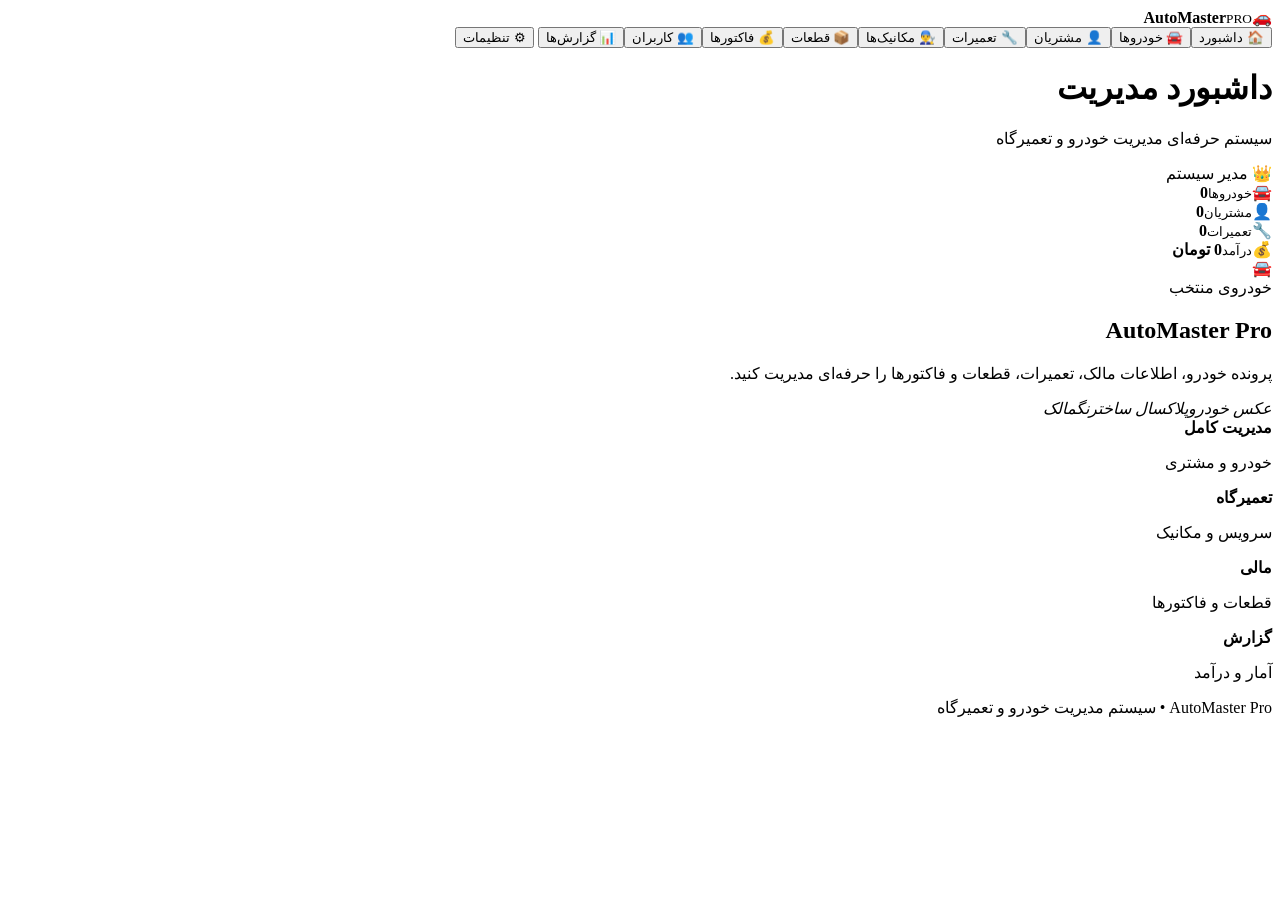
==== index.html @ f9aa1b57 "Add AutoMaster Pro web dashboard" ====
<!doctype html>
<html lang="fa" dir="rtl">
<head>
  <meta charset="UTF-8">
  <meta name="viewport" content="width=device-width,initial-scale=1">
  <title>AutoMaster Pro</title>
  <link rel="stylesheet" href="style.css">
</head>
<body>
  <aside class="sidebar">
    <div class="brand"><span>🚗</span><strong>AutoMaster</strong><small>PRO</small></div>
    <button class="active">🏠 داشبورد</button><button>🚘 خودروها</button><button>👤 مشتریان</button><button>🔧 تعمیرات</button><button>👨‍🔧 مکانیک‌ها</button><button>📦 قطعات</button><button>💰 فاکتورها</button><button>👥 کاربران</button><button>📊 گزارش‌ها</button>
    <button class="bottom">⚙ تنظیمات</button>
  </aside>
  <main>
    <header><div><h1>داشبورد مدیریت</h1><p>سیستم حرفه‌ای مدیریت خودرو و تعمیرگاه</p></div><div class="profile">👑 مدیر سیستم</div></header>
    <section class="stats"><article><span>🚘</span><small>خودروها</small><b id="cars">0</b></article><article><span>👤</span><small>مشتریان</small><b id="customers">0</b></article><article><span>🔧</span><small>تعمیرات</small><b id="services">0</b></article><article><span>💰</span><small>درآمد</small><b id="income">0 تومان</b></article></section>
    <section class="hero"><div class="car-art">🚘</div><div><label>خودروی منتخب</label><h2>AutoMaster Pro</h2><p>پرونده خودرو، اطلاعات مالک، تعمیرات، قطعات و فاکتورها را حرفه‌ای مدیریت کنید.</p><div class="chips"><i>عکس خودرو</i><i>پلاک</i><i>سال ساخت</i><i>رنگ</i><i>مالک</i></div></div></section>
    <section class="modules"><div><b>مدیریت کامل</b><p>خودرو و مشتری</p></div><div><b>تعمیرگاه</b><p>سرویس و مکانیک</p></div><div><b>مالی</b><p>قطعات و فاکتورها</p></div><div><b>گزارش</b><p>آمار و درآمد</p></div></section>
    <footer>AutoMaster Pro • سیستم مدیریت خودرو و تعمیرگاه</footer>
  </main>
  <script src="script.js"></script>
</body>
</html>
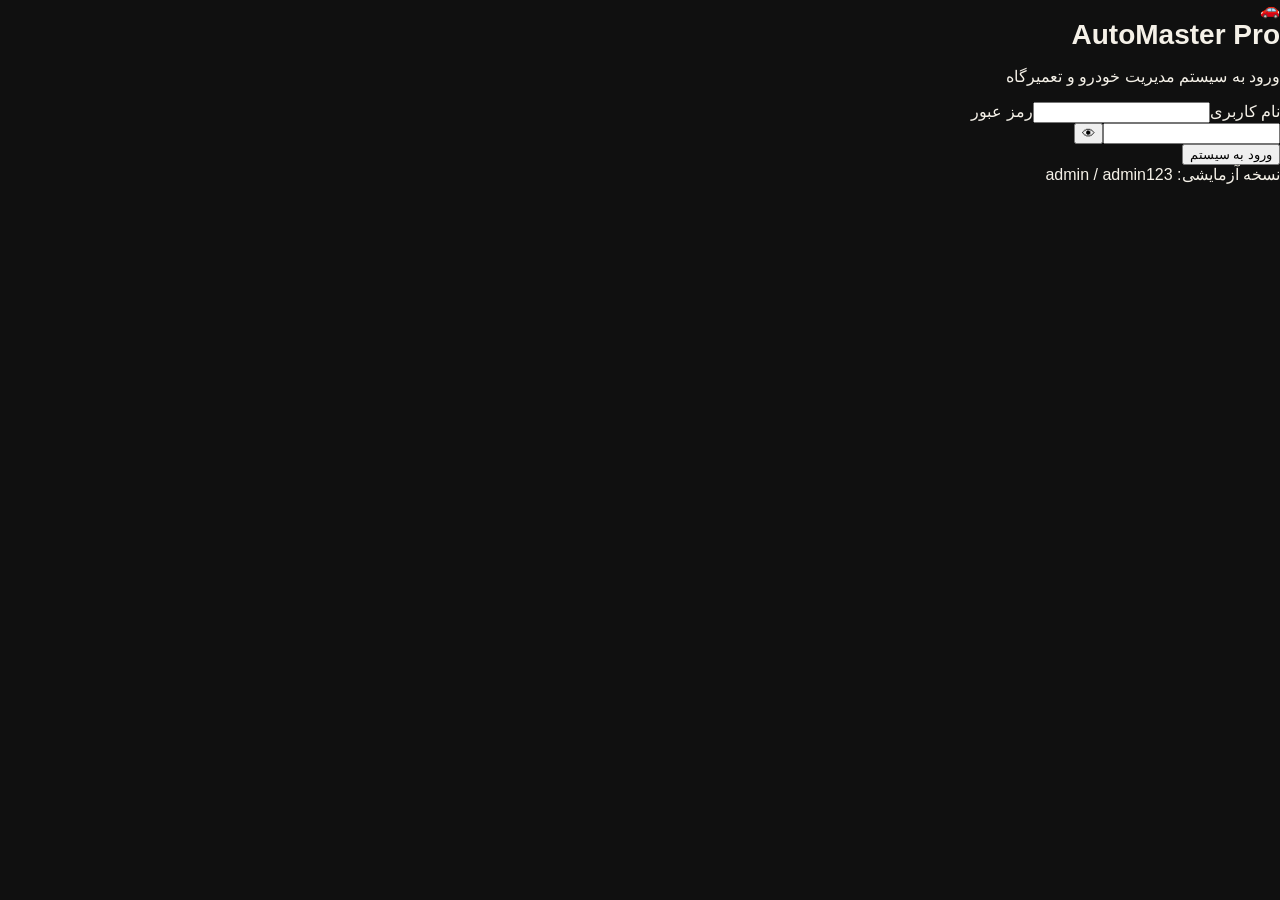
==== commit d0ac9722: "Protect AutoMaster Pro dashboard with web login" ====
--- a/index.html
+++ b/index.html
@@ -1,24 +1,2 @@
 <!doctype html>
-<html lang="fa" dir="rtl">
-<head>
-  <meta charset="UTF-8">
-  <meta name="viewport" content="width=device-width,initial-scale=1">
-  <title>AutoMaster Pro</title>
-  <link rel="stylesheet" href="style.css">
-</head>
-<body>
-  <aside class="sidebar">
-    <div class="brand"><span>🚗</span><strong>AutoMaster</strong><small>PRO</small></div>
-    <button class="active">🏠 داشبورد</button><button>🚘 خودروها</button><button>👤 مشتریان</button><button>🔧 تعمیرات</button><button>👨‍🔧 مکانیک‌ها</button><button>📦 قطعات</button><button>💰 فاکتورها</button><button>👥 کاربران</button><button>📊 گزارش‌ها</button>
-    <button class="bottom">⚙ تنظیمات</button>
-  </aside>
-  <main>
-    <header><div><h1>داشبورد مدیریت</h1><p>سیستم حرفه‌ای مدیریت خودرو و تعمیرگاه</p></div><div class="profile">👑 مدیر سیستم</div></header>
-    <section class="stats"><article><span>🚘</span><small>خودروها</small><b id="cars">0</b></article><article><span>👤</span><small>مشتریان</small><b id="customers">0</b></article><article><span>🔧</span><small>تعمیرات</small><b id="services">0</b></article><article><span>💰</span><small>درآمد</small><b id="income">0 تومان</b></article></section>
-    <section class="hero"><div class="car-art">🚘</div><div><label>خودروی منتخب</label><h2>AutoMaster Pro</h2><p>پرونده خودرو، اطلاعات مالک، تعمیرات، قطعات و فاکتورها را حرفه‌ای مدیریت کنید.</p><div class="chips"><i>عکس خودرو</i><i>پلاک</i><i>سال ساخت</i><i>رنگ</i><i>مالک</i></div></div></section>
-    <section class="modules"><div><b>مدیریت کامل</b><p>خودرو و مشتری</p></div><div><b>تعمیرگاه</b><p>سرویس و مکانیک</p></div><div><b>مالی</b><p>قطعات و فاکتورها</p></div><div><b>گزارش</b><p>آمار و درآمد</p></div></section>
-    <footer>AutoMaster Pro • سیستم مدیریت خودرو و تعمیرگاه</footer>
-  </main>
-  <script src="script.js"></script>
-</body>
-</html>
+<html lang="fa" dir="rtl"><head><meta charset="UTF-8"><meta name="viewport" content="width=device-width,initial-scale=1"><title>AutoMaster Pro</title><link rel="stylesheet" href="style.css"></head><body><script>if(sessionStorage.getItem('automaster_login')!=='1')location.replace('login.html');</script><aside class="sidebar"><div class="brand"><span>🚗</span><strong>AutoMaster</strong><small>PRO</small></div><button class="active">🏠 داشبورد</button><button>🚘 خودروها</button><button>👤 مشتریان</button><button>🔧 تعمیرات</button><button>👨‍🔧 مکانیک‌ها</button><button>📦 قطعات</button><button>💰 فاکتورها</button><button>👥 کاربران</button><button>📊 گزارش‌ها</button><button class="bottom">⚙ تنظیمات</button><button onclick="sessionStorage.removeItem('automaster_login');location.href='login.html'">↪ خروج</button></aside><main><header><div><h1>داشبورد مدیریت</h1><p>سیستم حرفه‌ای مدیریت خودرو و تعمیرگاه</p></div><div class="profile">👑 مدیر سیستم</div></header><section class="stats"><article><span>🚘</span><small>خودروها</small><b id="cars">0</b></article><article><span>👤</span><small>مشتریان</small><b id="customers">0</b></article><article><span>🔧</span><small>تعمیرات</small><b id="services">0</b></article><article><span>💰</span><small>درآمد</small><b id="income">0 تومان</b></article></section><section class="hero"><div class="car-art">🚘</div><div><label>خودروی منتخب</label><h2>AutoMaster Pro</h2><p>پرونده خودرو، اطلاعات مالک، تعمیرات، قطعات و فاکتورها را حرفه‌ای مدیریت کنید.</p><div class="chips"><i>عکس خودرو</i><i>پلاک</i><i>سال ساخت</i><i>رنگ</i><i>مالک</i></div></div></section><section class="modules"><div><b>مدیریت کامل</b><p>خودرو و مشتری</p></div><div><b>تعمیرگاه</b><p>سرویس و مکانیک</p></div><div><b>مالی</b><p>قطعات و فاکتورها</p></div><div><b>گزارش</b><p>آمار و درآمد</p></div></section><footer>AutoMaster Pro • سیستم مدیریت خودرو و تعمیرگاه</footer></main><script src="script.js"></script></body></html>
--- a/style.css
+++ b/style.css
@@ -0,0 +1 @@
+*{box-sizing:border-box}body{margin:0;background:#101010;color:#F5F1E8;font-family:Tahoma,Arial,sans-serif;min-height:100vh}.sidebar{position:fixed;right:0;top:0;width:245px;height:100vh;background:#0B0B0B;padding:25px 10px;display:flex;flex-direction:column;gap:5px;box-shadow:-15px 0 40px #000}.brand{text-align:center;margin-bottom:25px}.brand span{display:block;font-size:45px}.brand strong{display:block;font-size:22px}.brand small{color:#006994;font-weight:bold}.sidebar button{border:0;background:transparent;color:#F5F1E8;text-align:right;padding:13px 18px;border-radius:10px;font:600 13px Tahoma;cursor:pointer;transition:.2s}.sidebar button:hover,.sidebar button.active{background:#8B0000;transform:translateX(-3px)}.sidebar .bottom{margin-top:auto;color:#A8A8A8}main{margin-right:245px;padding:25px 35px;min-height:100vh}header{display:flex;justify-content:space-between;align-items:center;margin-bottom:25px}h1{font-size:28px;margin:0}header p{color:#006994;margin:8px 0}.profile{background:#181818;border:1px solid #006994;padding:12px 18px;border-radius:12px}.stats{display:grid;grid-template-columns:repeat(4,1fr);gap:15px}.stats article,.modules div{background:linear-gradient(145deg,#1c1c1c,#121212);border:1px solid #333;border-radius:16px;padding:22px;box-shadow:inset 0 1px #444,0 15px 35px #000}.stats article:nth-child(odd){border-color:#8B0000}.stats article:nth-child(even){border-color:#006994}.stats span{font-size:28px;display:block}.stats small{color:#A8A8A8;display:block;margin-top:12px}.stats b{font-size:23px;display:block;margin-top:5px}.hero{margin-top:22px;min-height:330px;background:radial-gradient(circle at 25% 50%,#00699433,transparent 35%),linear-gradient(145deg,#202020,#121212);border:1px solid #006994;border-radius:22px;padding:35px;display:flex;align-items:center;gap:55px;box-shadow:0 25px 60px #000,inset 0 1px #444}.car-art{font-size:145px;filter:drop-shadow(0 25px 25px #000);transform:perspective(500px) rotateY(-10deg)}.hero label{color:#006994;font-weight:bold}.hero h2{font-size:32px;margin:10px 0}.hero p{color:#A8A8A8;line-height:2}.chips{display:flex;gap:8px;flex-wrap:wrap}.chips i{font-style:normal;background:#8B000033;border:1px solid #8B0000;padding:7px 12px;border-radius:20px;font-size:11px}.modules{display:grid;grid-template-columns:repeat(4,1fr);gap:15px;margin-top:22px}.modules div{padding:20px}.modules b{font-size:16px}.modules p{color:#A8A8A8;margin-bottom:0}footer{text-align:center;color:#666;font-size:11px;padding:28px}@media(max-width:900px){.sidebar{width:75px}.brand strong,.brand small,.sidebar button{font-size:0}.sidebar button:first-letter{font-size:20px}main{margin-right:75px;padding:18px}.stats,.modules{grid-template-columns:repeat(2,1fr)}.hero{flex-direction:column;text-align:center}.car-art{font-size:90px}}
